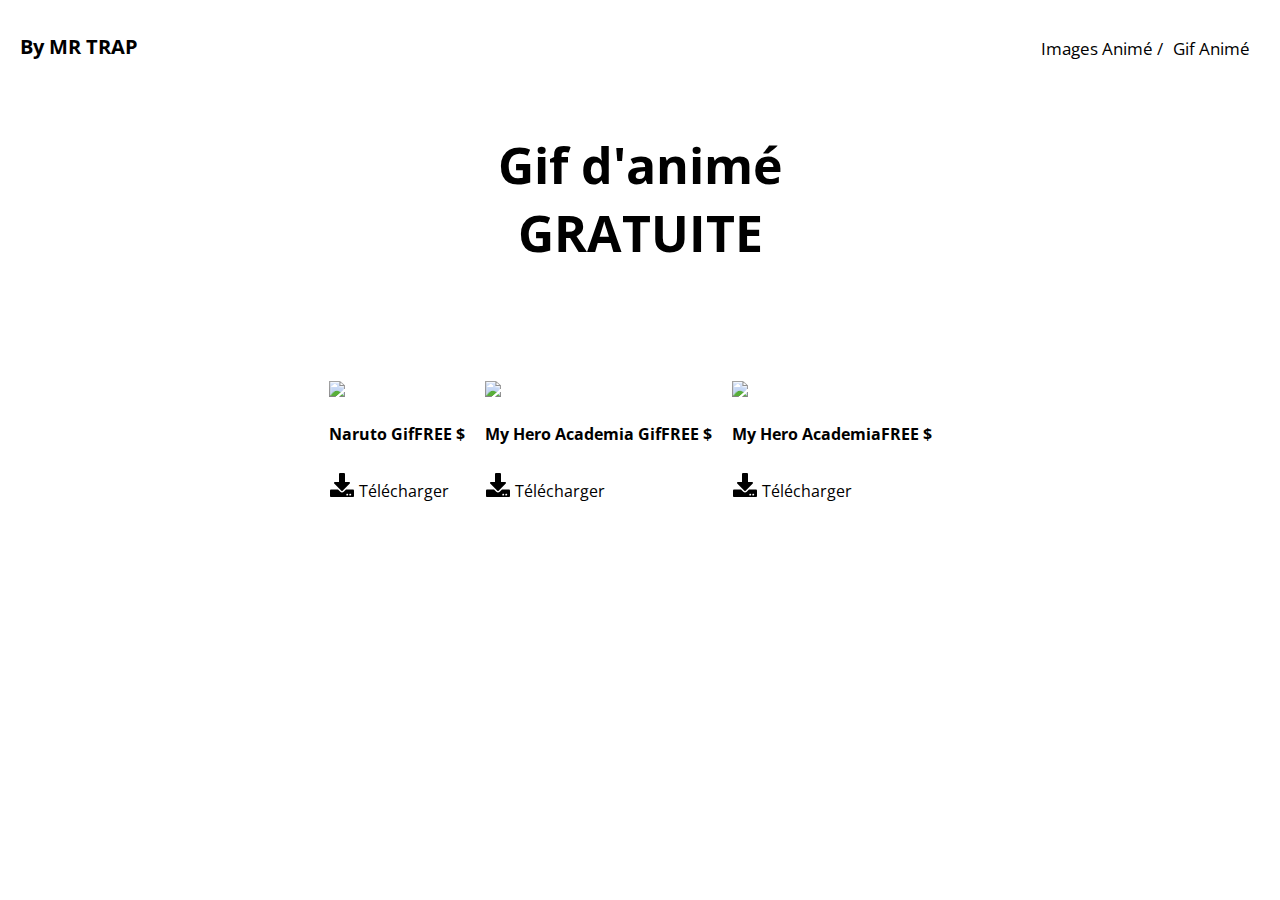
==== index1.html @ d03e5fd0 "Add files via upload" ====
<!DOCTYPE html>
<html lang="en">
<head>
  <meta charset="UTF-8">
  <meta name="viewport" content="width=device-width, initial-scale=1">
  <title>Images Animé</title>
  <link rel="stylesheet" href="css/style.css">
  <script defer src="script.js"></script>
  <link rel="stylesheet" href="https://use.fontawesome.com/releases/v5.13.0/css/all.css" />
</head>
<body>
  
  <nav>
    <h1>By MR TRAP</h1>
    <div class="onglets">
      <a href="index.html"><p class="link">Images Animé /</p></a>
      <a href="index1.html"><p class="link">Gif Animé</p></a>
      </nav>
 
   <header>
     <h1>Gif d'animé GRATUITE</h1>
     
   </header>
  
  <section class="main">
    
    
    <div class="cards">
      
      <div class="card">
        <img src="https://media.discordapp.net/attachments/813429025262927872/814917376960102460/gif_naruto.gif">
        <div class="card-header">
          <h4 class="title">Naruto Gif</h4>
          <h4 class="price">FREE $</h4>
        </div>
        <div class="card-body">
          <p></p>
		  <a class="downloader__btn active" id="pickfiles" href="https://api6.iloveimg.com/v1/download/3nttsvvwkpfqtr44Asc73ylbnjcj0txv193mzd8f9yrkjd0vlpjcz9n1jt3lsdvstrd80jpz1yfyw94n458y1by6v3qxh83qkkl4xdtgpcs3jx8s12ks9lnd1x9vm7lw1nnpw8p8wdxb3qc32g5d66js1255z6pnr91bn49ycxrlsd3z7A3q">
            <svg aria-hidden="true" width="26" height="24" data-icon="download" role="img" xmlns="http://www.w3.org/2000/svg" viewBox="0 0 512 512">
                <path fill="currentColor" d="M216 0h80c13.3 0 24 10.7 24 24v168h87.7c17.8 0 26.7 21.5 14.1 34.1L269.7 378.3c-7.5 7.5-19.8 7.5-27.3 0L90.1 226.1c-12.6-12.6-3.7-34.1 14.1-34.1H192V24c0-13.3 10.7-24 24-24zm296 376v112c0 13.3-10.7 24-24 24H24c-13.3 0-24-10.7-24-24V376c0-13.3 10.7-24 24-24h146.7l49 49c20.1 20.1 52.5 20.1 72.6 0l49-49H488c13.3 0 24 10.7 24 24zm-124 88c0-11-9-20-20-20s-20 9-20 20 9 20 20 20 20-9 20-20zm64 0c0-11-9-20-20-20s-20 9-20 20 9 20 20 20 20-9 20-20z" class=""></path>
            </svg>
            Télécharger               </a>
		 </form>
        </div>
      </div>
      
      <div class="card">
        <img src="https://media.discordapp.net/attachments/813429025262927872/814922315653447720/gif_My_Hero_Academia.gif">
        <div class="card-header">
          <h4 class="title">My Hero Academia Gif</h4>
          <h4 class="price">FREE $</h4>
        </div>
        <div class="card-body">
          <p></p>
		  <a class="downloader__btn active" id="pickfiles" href="https://api6.iloveimg.com/v1/download/ktpw9ts21kcrh9lAdl9yxqjjxzcAgydd7dhtqhf7km8j55nd7j347jgsx4jjyp65nbvdhfszzqpzkqn8mlm3k62tn8r659d3zbzfww41qkqlbAmx919xkjjx09z4jrgm7kqybc6vr35d0xblhh1twrc255r27kzt6vlstkjA7v86vrxctqzq">
            <svg aria-hidden="true" width="26" height="24" data-icon="download" role="img" xmlns="http://www.w3.org/2000/svg" viewBox="0 0 512 512">
                <path fill="currentColor" d="M216 0h80c13.3 0 24 10.7 24 24v168h87.7c17.8 0 26.7 21.5 14.1 34.1L269.7 378.3c-7.5 7.5-19.8 7.5-27.3 0L90.1 226.1c-12.6-12.6-3.7-34.1 14.1-34.1H192V24c0-13.3 10.7-24 24-24zm296 376v112c0 13.3-10.7 24-24 24H24c-13.3 0-24-10.7-24-24V376c0-13.3 10.7-24 24-24h146.7l49 49c20.1 20.1 52.5 20.1 72.6 0l49-49H488c13.3 0 24 10.7 24 24zm-124 88c0-11-9-20-20-20s-20 9-20 20 9 20 20 20 20-9 20-20zm64 0c0-11-9-20-20-20s-20 9-20 20 9 20 20 20 20-9 20-20z" class=""></path>
            </svg>
            Télécharger                </a>
        </div>
      </div>
      
      <div class="card">
        <img src="https://media.discordapp.net/attachments/813429025262927872/814923580588556349/gif_Hunter_X_hunter.gif">
        <div class="card-header">
          <h4 class="title">My Hero Academia</h4>
          <h4 class="price">FREE $</h4>
        </div>
        <div class="card-body">
          <p></p>
		  <a class="downloader__btn active" id="pickfiles" href="https://api3.iloveimg.com/v1/download/w51d5pqypszrvl0l967b2mm4761g2kx3b4fbxj4A5yq4qz7g8pl5ryh4thj8cmf50q092mnj28mj6l0qshztnmldp7b3hhyc84hfA23gdhl1q5pg2j99mvr6f6qj2c02Agfg792nt4fAtvkspgdmj9kzsxn3qq7dxncxp4pAlh06blmtA6z1">
            <svg aria-hidden="true" width="26" height="24" data-icon="download" role="img" xmlns="http://www.w3.org/2000/svg" viewBox="0 0 512 512">
                <path fill="currentColor" d="M216 0h80c13.3 0 24 10.7 24 24v168h87.7c17.8 0 26.7 21.5 14.1 34.1L269.7 378.3c-7.5 7.5-19.8 7.5-27.3 0L90.1 226.1c-12.6-12.6-3.7-34.1 14.1-34.1H192V24c0-13.3 10.7-24 24-24zm296 376v112c0 13.3-10.7 24-24 24H24c-13.3 0-24-10.7-24-24V376c0-13.3 10.7-24 24-24h146.7l49 49c20.1 20.1 52.5 20.1 72.6 0l49-49H488c13.3 0 24 10.7 24 24zm-124 88c0-11-9-20-20-20s-20 9-20 20 9 20 20 20 20-9 20-20zm64 0c0-11-9-20-20-20s-20 9-20 20 9 20 20 20 20-9 20-20z" class=""></path>
            </svg>
            Télécharger                </a>
        </div>
      </div>
      
      
     </div>
   

</body>
</html>
<style type="text/css"> 
	a:link 
	{ 
	 text-decoration:none; 
	} 
	a, a:hover, a:visited, a:active
	{
		color:#000;
		text-decoration:none;
	}
	</style>
---- css/style.css ----
@import url('https://fonts.googleapis.com/css2?family=Open+Sans&display=swap');
body{
  margin:0px;
  padding: 0px;
  font-family: 'Open Sans', sans-serif;
}
/* Barre de navigation */
nav{
  display:flex;
  flex-wrap:wrap;
  justify-content: space-between;
  padding: 20px;
  background-color: #fff;
  position: sticky;
  top: 0;
}
nav h1{
  font-size: 20px;
}
nav .onglets{
  display: flex;
  flex-wrap:wrap;
}
nav .onglets p{
  font-size: 17px;
  margin-right: 10px;
  cursor:pointer;
}
nav .onglets input{
  margin: 8px 20px;
  padding: 15px;
  border-radius: 30px;
  border:none;
  background-color: #f2f2f2;
  outline:none;
}
/* Fin de la barre de navigation */

/* Header */
header{
  display: flex;
  flex-direction: column;
  justify-content:center;
  align-items:center;
}
header h1{
  font-size: 50px;
  max-width: 500px;
  text-align:center;
}
header button{
  padding: 15px 20px;
  font-size: 20px;
  border:none;
  border-radius: 5px;
  outline:none;
  cursor:pointer;
}
/* Fin du header */

/* Section principale */

.main{
  margin: 20px;
  margin-top: 80px;
  display:flex;
  flex-direction:column;
  justify-content:center;
  align-items:center;
}
/* Toutes les cartes */
.cards{
  display:flex;
  flex-wrap:wrap;
}
.cards .card{
  margin-right: 20px;
  cursor:pointer;
}
.cards .card img{
  width: 350px;
}
.cards .card .card-header{
  display: flex;
  flex-wrap:wrap;
  justify-content: space-between;
}
.cards .card .card-body p{
  margin-top: -10px;
}
/* Fin de toutes les cartes */

/* Video de présentation */
.main .video{
  margin-top: 80px;
  width: 90%;
}
.main .video iframe{
  border:none;
  border-radius: 10px;
  width: 100%;
  height: 400px;
}
/* Fin de la vidéo de présentation */
/* Fin de la section principale */

/* Pied de page */
footer {
  margin-top: 100px;
  background-color: #000;
  padding: 30px;
  color: #fff;
  display: flex;
  flex-wrap:wrap;
  justify-content: space-between;
}
footer .social-media{
  display: flex;
}
footer .social-media p{
  margin-right: 15px;
  border: 1px solid #fff;
  border-radius: 100%;
  padding: 5px;
  text-align:center;
  width: 20px;
  cursor:pointer;
}
/* Fin du pied de page */

@media screen and (max-width: 640px){
  nav .onglets .link, nav h1{
    display:none;
  }
  .cards .card img{
    width: 300px;
  }
}
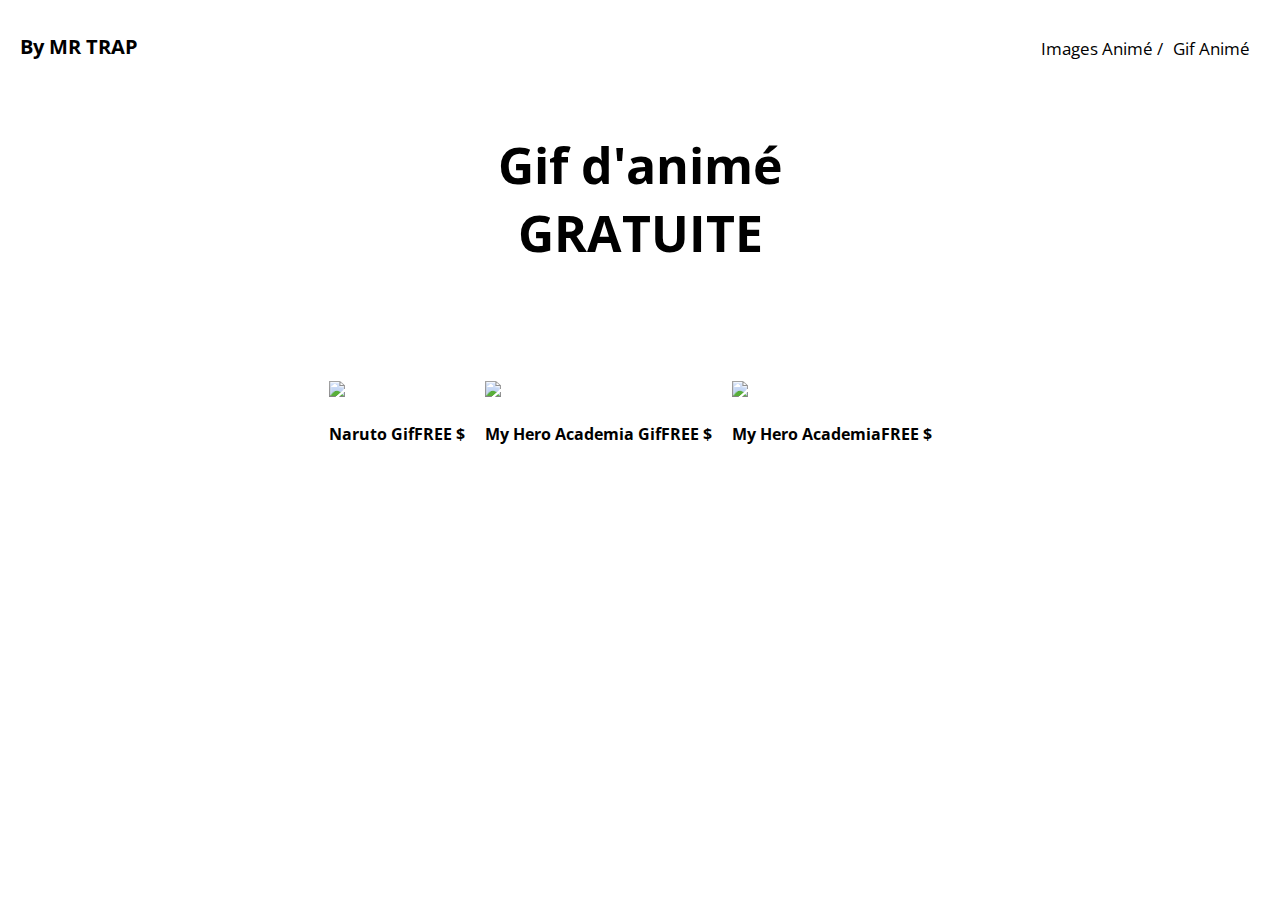
==== commit fdb74f24: "Update index1.html" ====
--- a/index1.html
+++ b/index1.html
@@ -35,11 +35,7 @@
         </div>
         <div class="card-body">
           <p></p>
-		  <a class="downloader__btn active" id="pickfiles" href="https://api6.iloveimg.com/v1/download/3nttsvvwkpfqtr44Asc73ylbnjcj0txv193mzd8f9yrkjd0vlpjcz9n1jt3lsdvstrd80jpz1yfyw94n458y1by6v3qxh83qkkl4xdtgpcs3jx8s12ks9lnd1x9vm7lw1nnpw8p8wdxb3qc32g5d66js1255z6pnr91bn49ycxrlsd3z7A3q">
-            <svg aria-hidden="true" width="26" height="24" data-icon="download" role="img" xmlns="http://www.w3.org/2000/svg" viewBox="0 0 512 512">
-                <path fill="currentColor" d="M216 0h80c13.3 0 24 10.7 24 24v168h87.7c17.8 0 26.7 21.5 14.1 34.1L269.7 378.3c-7.5 7.5-19.8 7.5-27.3 0L90.1 226.1c-12.6-12.6-3.7-34.1 14.1-34.1H192V24c0-13.3 10.7-24 24-24zm296 376v112c0 13.3-10.7 24-24 24H24c-13.3 0-24-10.7-24-24V376c0-13.3 10.7-24 24-24h146.7l49 49c20.1 20.1 52.5 20.1 72.6 0l49-49H488c13.3 0 24 10.7 24 24zm-124 88c0-11-9-20-20-20s-20 9-20 20 9 20 20 20 20-9 20-20zm64 0c0-11-9-20-20-20s-20 9-20 20 9 20 20 20 20-9 20-20z" class=""></path>
-            </svg>
-            Télécharger               </a>
+		
 		 </form>
         </div>
       </div>
@@ -52,11 +48,7 @@
         </div>
         <div class="card-body">
           <p></p>
-		  <a class="downloader__btn active" id="pickfiles" href="https://api6.iloveimg.com/v1/download/ktpw9ts21kcrh9lAdl9yxqjjxzcAgydd7dhtqhf7km8j55nd7j347jgsx4jjyp65nbvdhfszzqpzkqn8mlm3k62tn8r659d3zbzfww41qkqlbAmx919xkjjx09z4jrgm7kqybc6vr35d0xblhh1twrc255r27kzt6vlstkjA7v86vrxctqzq">
-            <svg aria-hidden="true" width="26" height="24" data-icon="download" role="img" xmlns="http://www.w3.org/2000/svg" viewBox="0 0 512 512">
-                <path fill="currentColor" d="M216 0h80c13.3 0 24 10.7 24 24v168h87.7c17.8 0 26.7 21.5 14.1 34.1L269.7 378.3c-7.5 7.5-19.8 7.5-27.3 0L90.1 226.1c-12.6-12.6-3.7-34.1 14.1-34.1H192V24c0-13.3 10.7-24 24-24zm296 376v112c0 13.3-10.7 24-24 24H24c-13.3 0-24-10.7-24-24V376c0-13.3 10.7-24 24-24h146.7l49 49c20.1 20.1 52.5 20.1 72.6 0l49-49H488c13.3 0 24 10.7 24 24zm-124 88c0-11-9-20-20-20s-20 9-20 20 9 20 20 20 20-9 20-20zm64 0c0-11-9-20-20-20s-20 9-20 20 9 20 20 20 20-9 20-20z" class=""></path>
-            </svg>
-            Télécharger                </a>
+		  
         </div>
       </div>
       
@@ -68,11 +60,7 @@
         </div>
         <div class="card-body">
           <p></p>
-		  <a class="downloader__btn active" id="pickfiles" href="https://api3.iloveimg.com/v1/download/w51d5pqypszrvl0l967b2mm4761g2kx3b4fbxj4A5yq4qz7g8pl5ryh4thj8cmf50q092mnj28mj6l0qshztnmldp7b3hhyc84hfA23gdhl1q5pg2j99mvr6f6qj2c02Agfg792nt4fAtvkspgdmj9kzsxn3qq7dxncxp4pAlh06blmtA6z1">
-            <svg aria-hidden="true" width="26" height="24" data-icon="download" role="img" xmlns="http://www.w3.org/2000/svg" viewBox="0 0 512 512">
-                <path fill="currentColor" d="M216 0h80c13.3 0 24 10.7 24 24v168h87.7c17.8 0 26.7 21.5 14.1 34.1L269.7 378.3c-7.5 7.5-19.8 7.5-27.3 0L90.1 226.1c-12.6-12.6-3.7-34.1 14.1-34.1H192V24c0-13.3 10.7-24 24-24zm296 376v112c0 13.3-10.7 24-24 24H24c-13.3 0-24-10.7-24-24V376c0-13.3 10.7-24 24-24h146.7l49 49c20.1 20.1 52.5 20.1 72.6 0l49-49H488c13.3 0 24 10.7 24 24zm-124 88c0-11-9-20-20-20s-20 9-20 20 9 20 20 20 20-9 20-20zm64 0c0-11-9-20-20-20s-20 9-20 20 9 20 20 20 20-9 20-20z" class=""></path>
-            </svg>
-            Télécharger                </a>
+		  
         </div>
       </div>
       
@@ -93,4 +81,4 @@
 		text-decoration:none;
 	}
 	</style>
-	+	
